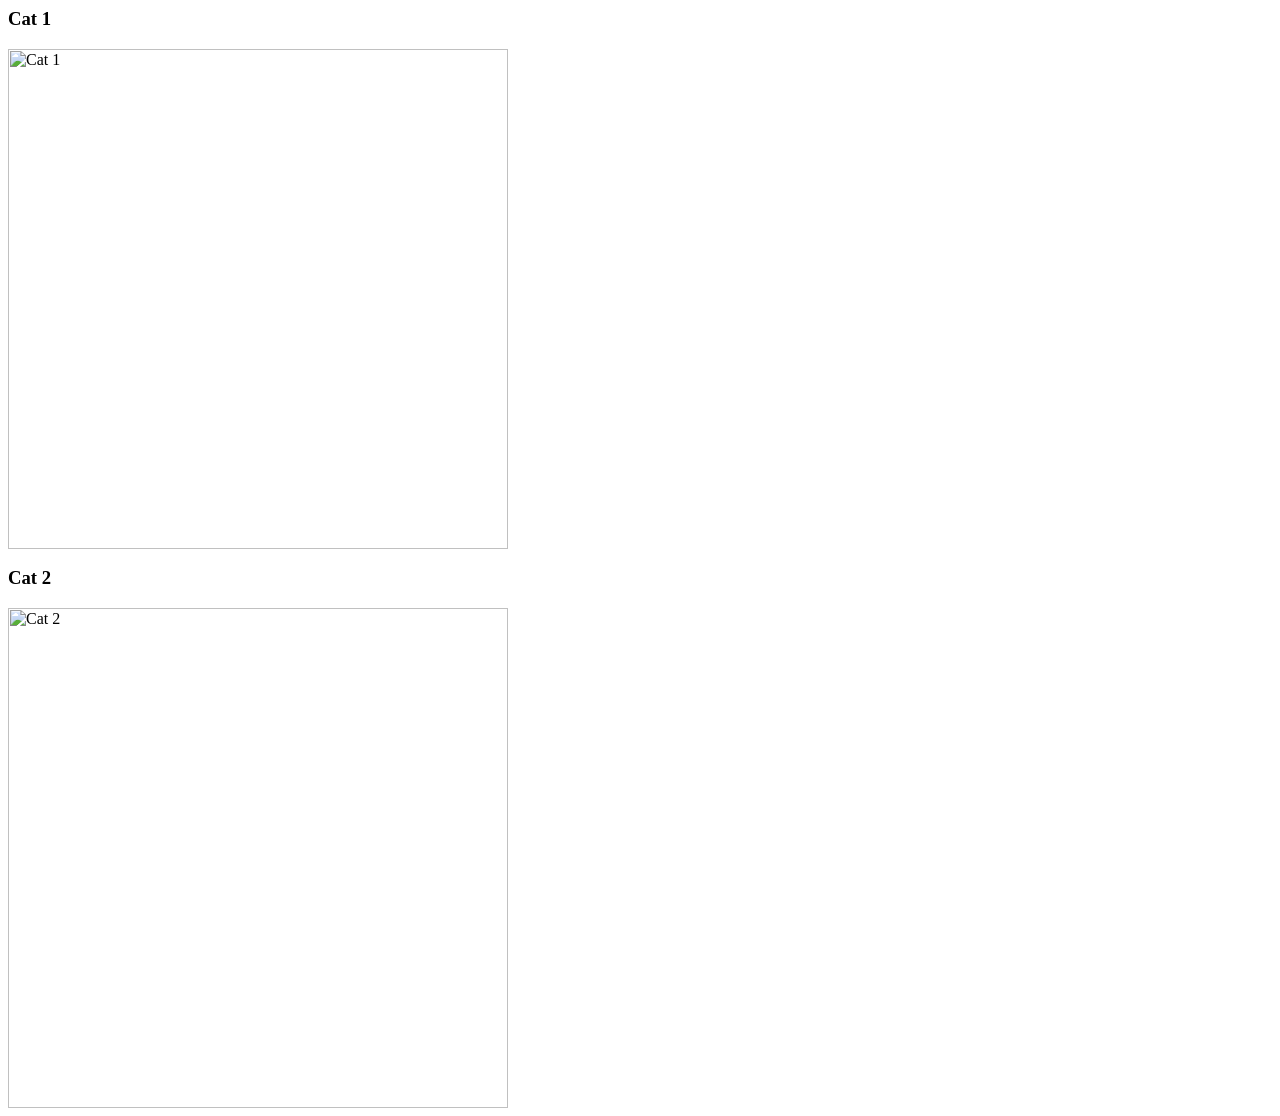
==== pages/gallery.html @ 57542fb4 "ДЗ 21.1" ====
<!DOCTYPE HTML5>
<html lang="en">
<head>
    <meta charset="UTF-8">
    <meta http-equiv="X-UA-Compatible" content="IE=edge">
    <meta name="viewport" content="width=device-width, initial-scale=1.0">
    <title>Gallery</title>
</head>
<body>
    <div>
        <h3>Cat 1</h3>
        <img src="D:/Марина/QA/Resume project 2/img/IMG20240705204841.jpg" alt="Cat 1" width="500">
    </div>
    <div>
        <h3>Cat 2</h3>
        <img src="D:/Марина/QA/Resume project 2/img/IMG20240705204911.jpg" alt="Cat 2" width="500">
    </div> 
</body>
</html>
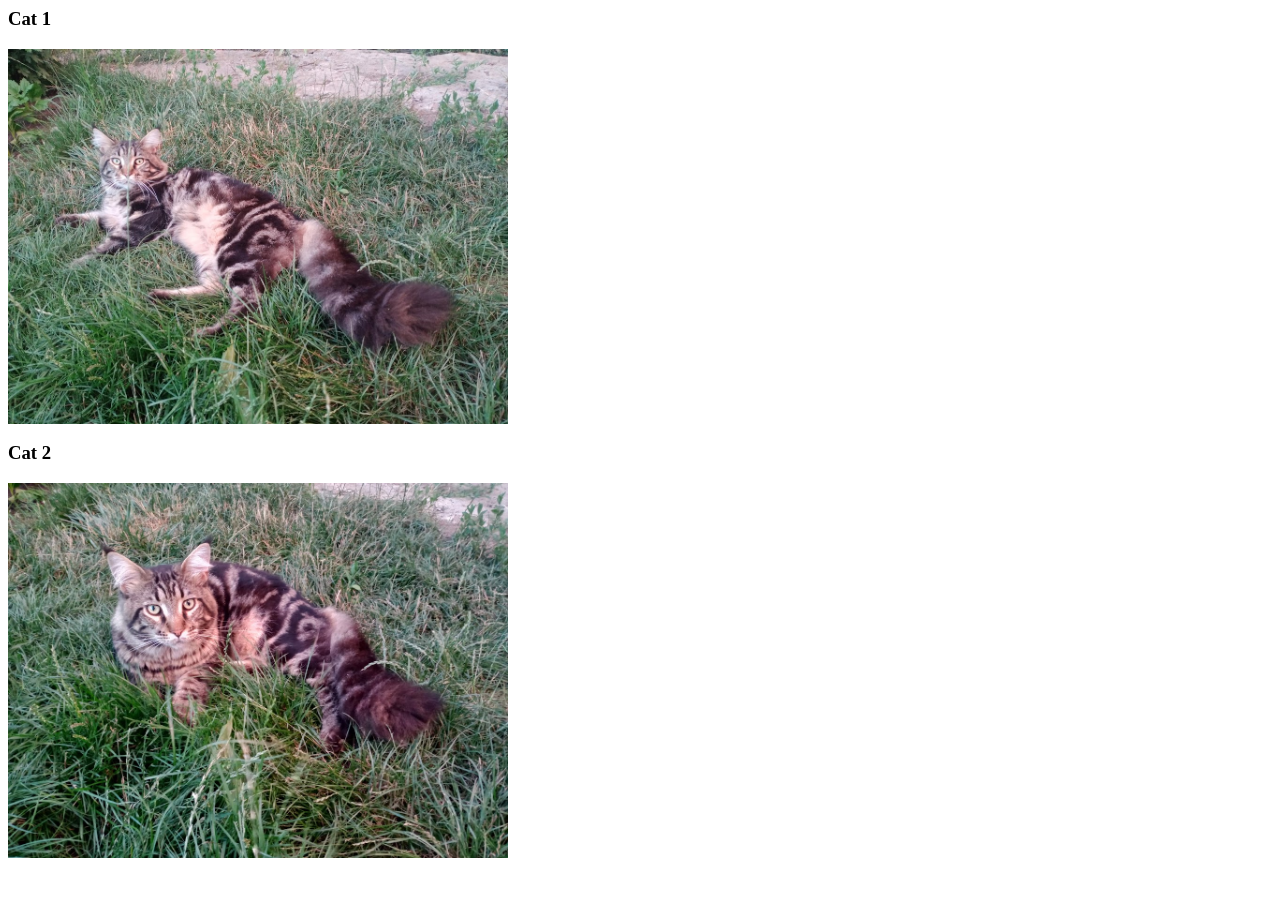
==== commit eae2cb73: "Gallery" ====
--- a/pages/gallery.html
+++ b/pages/gallery.html
@@ -9,11 +9,11 @@
 <body>
     <div>
         <h3>Cat 1</h3>
-        <img src="D:/Марина/QA/Resume project 2/img/IMG20240705204841.jpg" alt="Cat 1" width="500">
+        <img src="../img/IMG20240705204841.jpg" alt="Cat 1" width="500">
     </div>
     <div>
         <h3>Cat 2</h3>
-        <img src="D:/Марина/QA/Resume project 2/img/IMG20240705204911.jpg" alt="Cat 2" width="500">
+        <img src="../img/IMG20240705204911.jpg" alt="Cat 2" width="500">
     </div> 
 </body>
 </html>
